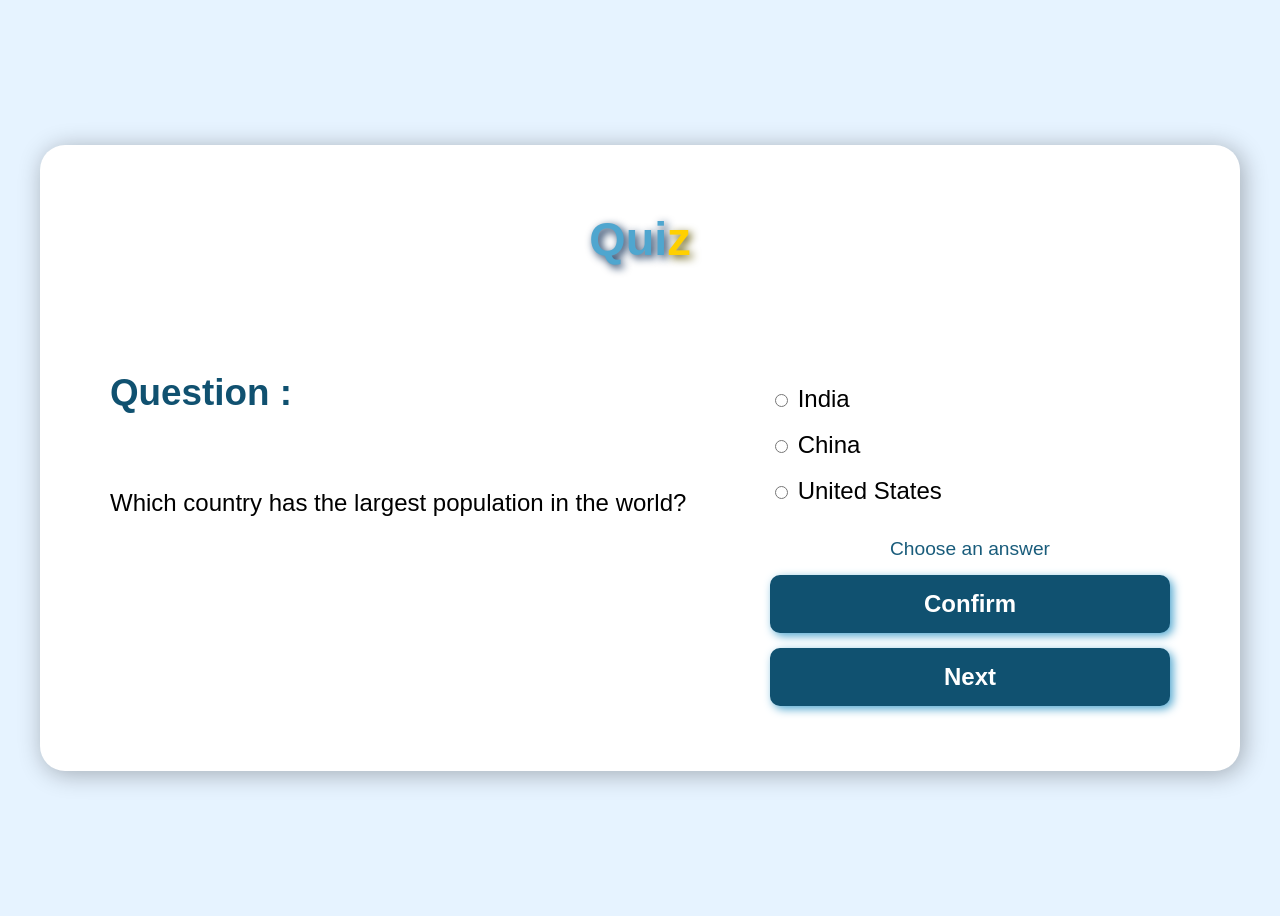
==== Quiz App/index.html @ ab5ae6b4 "Quiz App" ====
<!DOCTYPE html>
<html lang="en">
<head>
    <meta charset="UTF-8">
    <meta name="viewport" content="width=device-width, initial-scale=1.0">
    <title>Quiz App</title>
    <link rel="stylesheet" href="style.css">
</head>
<body>
    <section id="container">
        <section id="Title_container">
            <h1 id="Title">Qui<span id="differ">z</span></h1>
        </section>
        <section id="Game_container">
            <section id="Question_container">
                <p id="qTitle">Question :</p>
                <p id="Question">What is the biggest County in Africa ?</p>
            </section>
            <section id="Answer_container">
                <div id="Answers">
                    <div class="answer">
                        <input type="radio" name="Answer" id="Answer1">
                        <label for="Answer1" id="Answer1L">Algeria</label>
                    </div><br>
                    <div class="answer">
                        <input type="radio" name="Answer" id="Answer2">
                        <label for="Answer2" id="Answer2L">Egypt</label>
                    </div><br>
                    <div class="answer">
                        <input type="radio" name="Answer" id="Answer3">
                        <label for="Answer3" id="Answer3L">South Africa</label>
                    </div><br>   
                </div>
                <p id="description"></p>
                <button type="button" id="myConfirm">Confirm</button>
                <button type="button" id="myNext">Next</button>
            </section>
        </section>
    </section>
    <script src="index.js"></script>
</body>
</html>
---- Quiz App/style.css ----
body{
    display: grid;
    place-items: center;
    min-height: 100vh;
    background-color: hsl(209, 100%, 95%);
    font-family: 'Lucida Sans', 'Lucida Sans Regular', 'Lucida Grande', 'Lucida Sans Unicode', Geneva, Verdana, sans-serif;
}
#container{
    display: flex;
    flex-direction: column;
    max-width: 80%;
    min-width: 1200px;
    max-height: 700px;
    background-color: hsl(0, 0%, 100%);
    border-radius: 25px;
    box-shadow: 3px 3px 25px hsla(0, 0%, 0%, 0.301);
}
#Title_container{
    height: 150px;
    display: flex;
    justify-content: center;
    font-size: 2.5em;
    color: hsl(199, 57%, 56%);
    padding: 20px 25px;
    text-shadow: 3px 3px 8px hsl(214, 78%, 18%);
}
#differ{
    color: hsl(49, 100%, 50%);
    text-shadow: 3px 3px 8px hsl(54, 73%, 23%);
}
#Game_container{
    display: flex;
    flex-direction: row;
}
#Question_container{
    width: 700px;
    justify-content: left;
    padding: 0px 0px 50px 70px;
    height: 350px;
}
#qTitle{
    display: flex;
    align-items: flex-start;
    justify-content: flex-start;
    margin-bottom: 75px;
    font-weight: bold;
    font-size: 2.3em;
    color: hsl(199, 75%, 25%);
}
#Question{
    font-weight: 500;
    font-size: 1.5em;
    color: hsl(0, 0%, 0%);
}
#Answer_container{
    justify-content: right;
    width:  400px;
    padding: 50px 70px 50px 50px;
}
.answer{
    font-size: 1.5em;
    font-weight: 500;
}
#description{
    font-size: 1.2em;
    font-weight: 500;
    text-align: center;
    padding: 15px 15px;
    margin: auto;
    color: hsl(199, 66%, 29%);
    
}
#myConfirm{
    display: block;
    padding: 15px 20px;
    width: 400px;
    font-size: 1.5em;
    font-weight: bold;
    margin-bottom: 15px;
    border: none;
    border-radius: 10px;
    background-color: hsl(199, 75%, 25%);
    color: hsl(0, 0%, 100%);
    box-shadow:3px 3px 10px hsl(199, 57%, 56%);
}
#myConfirm:hover{
    background-color: hsl(199, 75%, 18%);
}
#myConfirm:active{
    background-color: hsl(199, 75%, 32%);
    box-shadow: 3px 3px 10px hsl(199, 57%, 56%);
}#myNext{
    display: block;
    padding: 15px 20px;
    width: 400px;
    font-size: 1.5em;
    font-weight: bold;
    margin-bottom: 15px;
    border: none;
    border-radius: 10px;
    background-color: hsl(199, 75%, 25%);
    color: hsl(0, 0%, 100%);
    box-shadow:3px 3px 10px hsl(199, 57%, 56%);
}
#myNext:hover{
    background-color: hsl(199, 75%, 18%);
}
#myNext:active{
    background-color: hsl(199, 75%, 32%);
    box-shadow: 3px 3px 10px hsl(199, 57%, 56%);
}
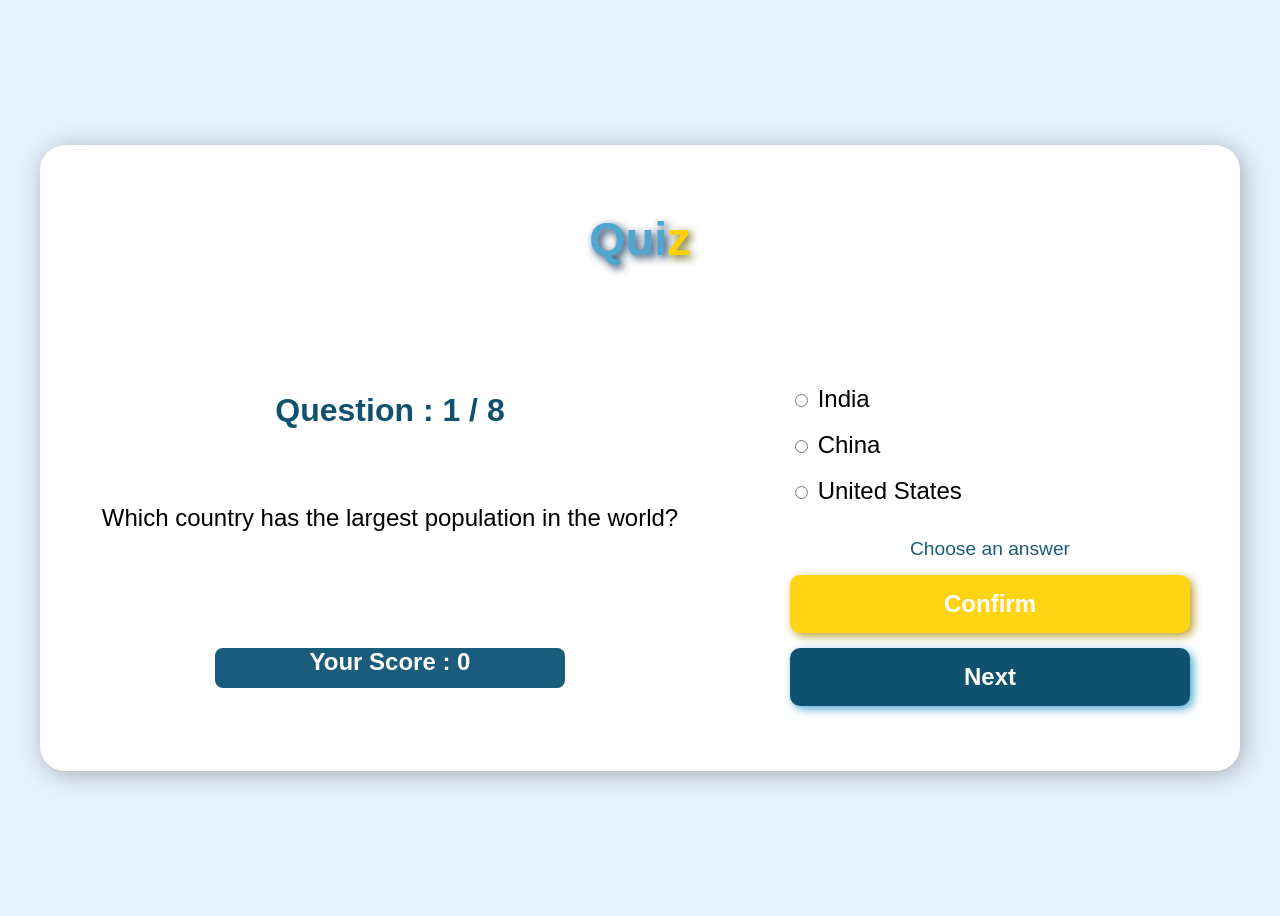
==== commit 91f94bb5: "Quiz App V1" ====
--- a/Quiz App/index.html
+++ b/Quiz App/index.html
@@ -12,10 +12,15 @@
             <h1 id="Title">Qui<span id="differ">z</span></h1>
         </section>
         <section id="Game_container">
-            <section id="Question_container">
-                <p id="qTitle">Question :</p>
-                <p id="Question">What is the biggest County in Africa ?</p>
-            </section>
+            <section id="Left_container">
+                <section id="Question_container">
+                    <p id="qTitle"></p>
+                    <p id="Question">What is the biggest County in Africa ?</p>
+                </section>
+                <section id="Score_container">
+                    <p id="myScore">your score :</p>
+                </section>
+            </section>    
             <section id="Answer_container">
                 <div id="Answers">
                     <div class="answer">
--- a/Quiz App/style.css
+++ b/Quiz App/style.css
@@ -32,26 +32,45 @@
     display: flex;
     flex-direction: row;
 }
+#Left_container{
+    display: flex;
+    flex-direction: column;
+}
 #Question_container{
     width: 700px;
     justify-content: left;
-    padding: 0px 0px 50px 70px;
-    height: 350px;
+    height: 200px;
 }
 #qTitle{
-    display: flex;
-    align-items: flex-start;
-    justify-content: flex-start;
+    display: block;
+    text-align: center;
+    padding-top: 25px;
     margin-bottom: 75px;
     font-weight: bold;
-    font-size: 2.3em;
+    font-size: 2em;
     color: hsl(199, 75%, 25%);
 }
 #Question{
     font-weight: 500;
     font-size: 1.5em;
+    text-align: center;
     color: hsl(0, 0%, 0%);
 }
+#Score_container{
+    display: block;
+    margin: auto;
+    padding-top: 30px;
+}
+#myScore{
+    text-align: center;
+    font-size: 1.5em;
+    font-weight: bold;
+    width: 350px;
+    height: 40px;
+    background-color: hsl(199, 66%, 29%);
+    border-radius: 8px;
+    color: hsl(0, 0%, 100%);
+}   
 #Answer_container{
     justify-content: right;
     width:  400px;
@@ -79,16 +98,16 @@
     margin-bottom: 15px;
     border: none;
     border-radius: 10px;
-    background-color: hsl(199, 75%, 25%);
+    background-color: hsl(49, 100%, 54%);
     color: hsl(0, 0%, 100%);
-    box-shadow:3px 3px 10px hsl(199, 57%, 56%);
+    box-shadow:3px 3px 10px hsl(49, 63%, 44%);
 }
 #myConfirm:hover{
-    background-color: hsl(199, 75%, 18%);
+    background-color: hsl(49, 100%, 48%);
 }
 #myConfirm:active{
-    background-color: hsl(199, 75%, 32%);
-    box-shadow: 3px 3px 10px hsl(199, 57%, 56%);
+    background-color: hsl(49, 100%, 58%);
+    box-shadow: 3px 3px 10px hsl(49, 100%, 58%);
 }#myNext{
     display: block;
     padding: 15px 20px;
